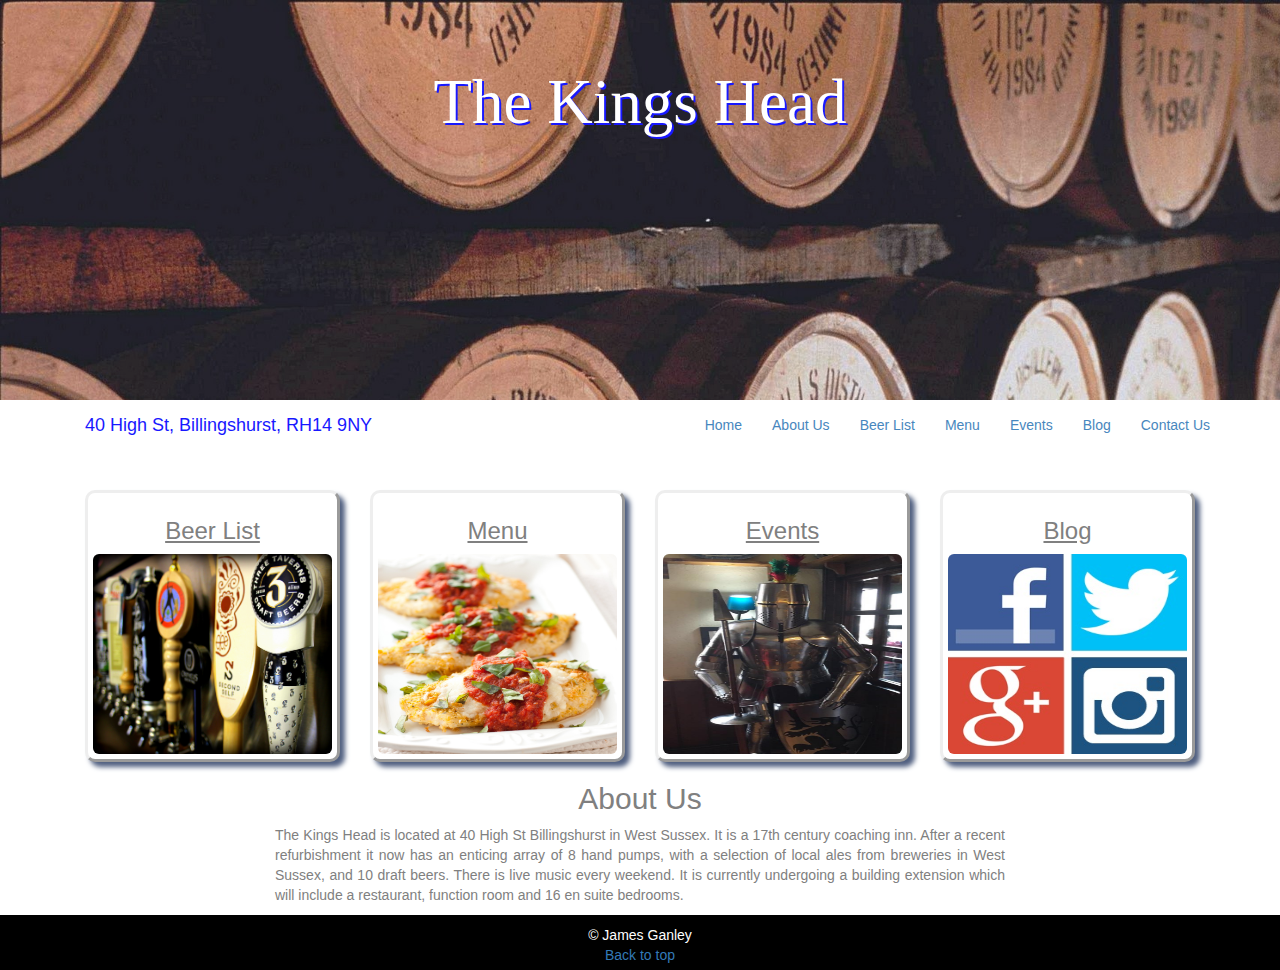
==== index.html @ a2d0a8af "first link" ====
<!DOCTYPE html>

	<head>
		<title>
			The Kings Head
		</title>
		<meta name="viewport" content="width=device-width, initial-scale=1">
		<link rel="stylesheet" href="css/bootstrap.min.css" />
		<link rel="stylesheet" href="css/style.css" />
	</head>
	<link rel="stylesheet" type="text/css" href="style.css">
	<body>
		<div class="jumbotron jumbotronindex">
			<div class="container">
				<div id="head">
					<h1>The Kings Head</h1>
				</div>
			</div>

		</div>
			<div class="navbar-static-top">
				<div class="container">
					<div class="navbar-brand">
						40 High St, Billingshurst, RH14 9NY
					</div>
					<button class="navbar-toggle" data-toggle="collapse" data-target=".navHeaderCollapse">
						MENU
					</button>
					<div class="collapse navbar-collapse navHeaderCollapse">
						<ul class="nav navbar-nav navbar-right">
							<li><a href="index.html">Home</a></li>
							<li><a href="#about">About Us</a></li>
							<li><a href="beerlist.html">Beer List</a></li>
							<li><a href="menu.html">Menu</a></li>
							<li><a href="events.html">Events</a></li>
							<li><a href="blog.html">Blog</a></li>
							<li><a href="contact.html">Contact Us</a></li>
						</ul>
					</div>
				</div>
			</div>	
	
		<div class="alt1" id="about">
			<br></br>
			<div class="container">
				<div class="row1">
					<div class="col-md-3">
						<div class="holder1">
							<h3 class="text-center"><u>Beer List</u></h3>
							<img src="taps3.0.jpg" class="img-rounded" alt="Cinque Terre" width="100%" height="200px">
							
						</div>						
					</div>
					<div class="col-md-3">
						<div class="holder1">
							<h3 class="text-center"><u>Menu</u></h3>
							<img src="parma.jpg" class="img-rounded" alt="Cinque Terre" width="100%" height="200px">
							
						</div>						
					</div>
					<div class="col-md-3">
						<div class="holder1">
							<h3 class="text-center"><u>Events</u></h3>
							<img src="knight.jpg" class="img-rounded" alt="Cinque Terre" width="100%" height="200px">
							
						</div>						
					</div>
					<div class="col-md-3">
						<div class="holder1">
							<h3 class="text-center"><u>Blog</u></h3>
							<img src="icon.jpg" class="img-rounded" alt="Cinque Terre" width="100%" height="200px">
							
						</div>						
					</div>
				</div>
				<div class="row2">
					<div class="col-md-8 col-md-offset-2">
						<h2 class="text-center">About Us</h2>
						<div class="op">
							<p class="text-justify">
								The Kings Head is located at 40 High St Billingshurst in West Sussex. It is a 17th century coaching inn. After a recent refurbishment it now has an enticing array of 8 hand pumps, with a selection of local ales from breweries in West Sussex, and 10 draft beers. There is live music every weekend. It is currently undergoing a building extension which will include a restaurant, function room and 16 en suite bedrooms.
							</p>
						</div>
					</div>
					
				</div>
			</div>
		</div>
		
		<div class="alt2">
			<footer>&copy; James Ganley<br /><a href="#">Back to top</a></footer>
		</div>
		<script src="http://code.jquery.com/jquery-1.11.0.min.js"></script>
		<script src="js/bootstrap.js"></script>
		<script>
		$(function() {
  $('a[href*="#"]:not([href="#"])').click(function() {
    if (location.pathname.replace(/^\//,'') == this.pathname.replace(/^\//,'') && location.hostname == this.hostname) {
      var target = $(this.hash);
      target = target.length ? target : $('[name=' + this.hash.slice(1) +']');
      if (target.length) {
        $('html, body').animate({
          scrollTop: target.offset().top
        }, 1000);
        return false;
      }
    }
  });
});
	</script>
	</body>
</html>
---- style.css ----
.jumbotronindex{
	background-image: url('wkeg.jpg');
	background-attachment:fixed;
	background-size: cover;
	background-repeat: no-repeat;
	min-height: 400px;
	max-height: 400px;
	margin-bottom: 0px;
	text-align: center;
	opacity: 0.9;
	
}
.navbar-static-top{
	color: blue;
	border: white;
		opacity: 0.9;
}

.contaier{
	opacity: 1;
}
	

#head{
	font-family:Great Vibes;
	color: white;
	opacity: 1;
	text-shadow: 2px 2px blue;
	color: white;
}

.jumbotronbeer{
	background-image: url('taps2.0.jpg');
	background-attachment:fixed;
	background-size: cover;
	background-repeat: no-repeat;
	min-height: 400px;
	max-height: 400px;
	margin-bottom: 0px;
	text-align: center;
	opacity: 0.9;
}

.alt1{
	background: white;
	min-height: 400px;
	color: grey;
}

.padding{
	padding-top: 20px;
	padding-bottom: 20px;
}

.alt2{
	padding-top: 10px;
	background: black;
	min-height: 55px;
	color: white;
	text-align: center;
	
}

.holder1{
	border-radius: 10px;
    background: white;
    padding: 5px;
	box-shadow: 5px 5px 5px #516081;
	color: grey;
	border-style: outset;

}
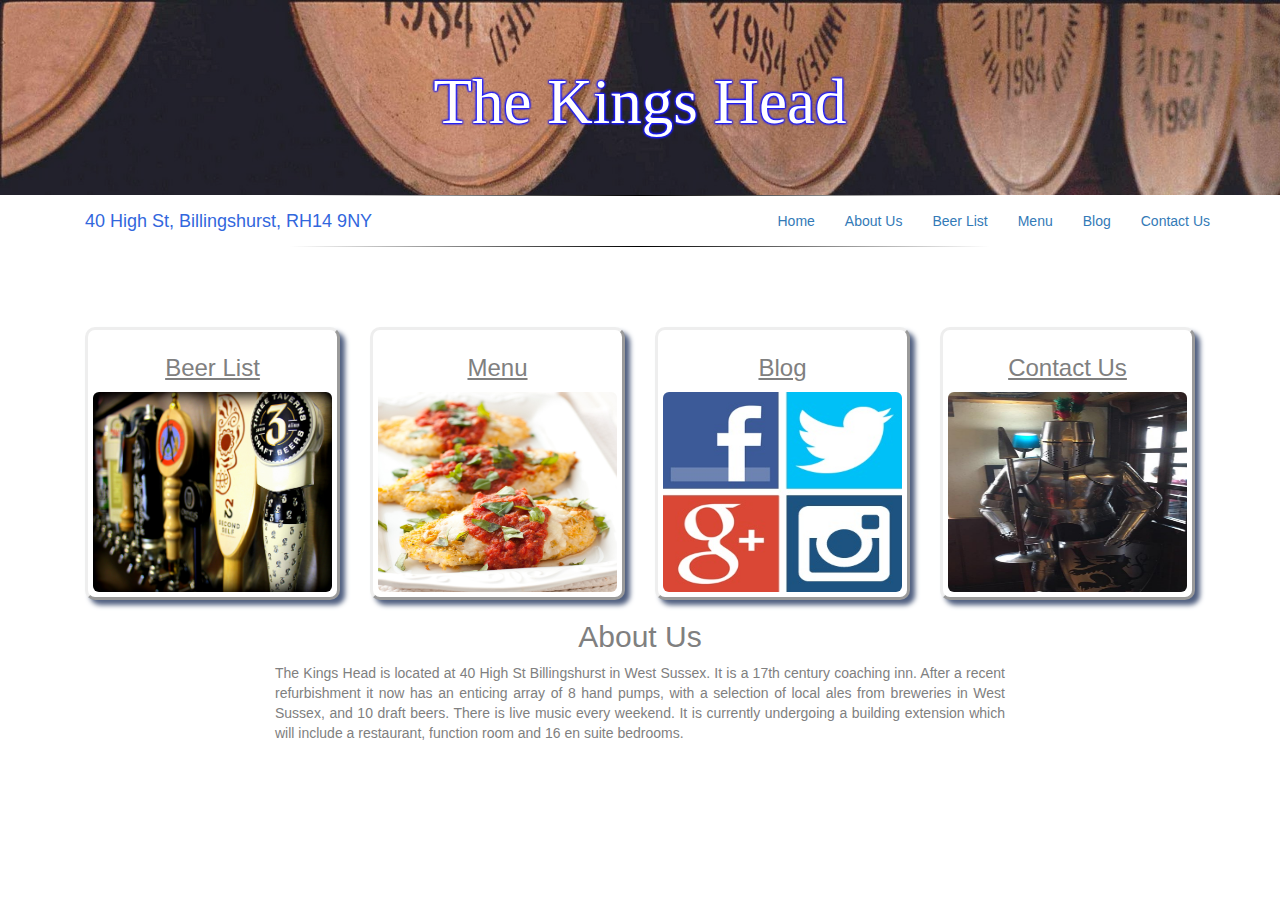
==== commit a2643d31: "third" ====
--- a/index.html
+++ b/index.html
@@ -18,60 +18,70 @@
 			</div>
 
 		</div>
-			<div class="navbar-static-top">
-				<div class="container">
-					<div class="navbar-brand">
-						40 High St, Billingshurst, RH14 9NY
-					</div>
-					<button class="navbar-toggle" data-toggle="collapse" data-target=".navHeaderCollapse">
-						MENU
-					</button>
-					<div class="collapse navbar-collapse navHeaderCollapse">
-						<ul class="nav navbar-nav navbar-right">
-							<li><a href="index.html">Home</a></li>
-							<li><a href="#about">About Us</a></li>
-							<li><a href="beerlist.html">Beer List</a></li>
-							<li><a href="menu.html">Menu</a></li>
-							<li><a href="events.html">Events</a></li>
-							<li><a href="blog.html">Blog</a></li>
-							<li><a href="contact.html">Contact Us</a></li>
-						</ul>
-					</div>
+		<div>
+			<span class="sexy_line"></span>
+		</div>
+		<div class="navbar-static-top">
+			<div class="container">
+				<div class="navbar-brand">
+					40 High St, Billingshurst, RH14 9NY
 				</div>
-			</div>	
-	
+				<button class="navbar-toggle" data-toggle="collapse" data-target=".navHeaderCollapse">
+					MENU
+				</button>
+				<div class="collapse navbar-collapse navHeaderCollapse">
+					<ul class="nav navbar-nav navbar-right">
+						<li><a href="index.html">Home</a></li>
+						<li><a href="#about">About Us</a></li>
+						<li><a href="beerlist.html">Beer List</a></li>
+						<li><a href="menu.html">Menu</a></li>
+						<li><a href="blog.html">Blog</a></li>
+						<li><a href="contact.html">Contact Us</a></li>
+					</ul>
+				</div>
+			</div>
+		</div>
+		<div>
+			<span class="sexy_line"></span>
+		</div>
+		<br></br>
+		
 		<div class="alt1" id="about">
 			<br></br>
 			<div class="container">
 				<div class="row1">
 					<div class="col-md-3">
-						<div class="holder1">
-							<h3 class="text-center"><u>Beer List</u></h3>
-							<img src="taps3.0.jpg" class="img-rounded" alt="Cinque Terre" width="100%" height="200px">
-							
+						<div class="holder1">					
+							<h3 class="text-center"><u>Beer List</u></h3>						
+							<a href="beerlist.html">
+								<img src="taps3.0.jpg" class="img-rounded" alt="Cinque Terre" width="100%" height="200px">
+							</a>
 						</div>						
 					</div>
 					<div class="col-md-3">
 						<div class="holder1">
 							<h3 class="text-center"><u>Menu</u></h3>
+								<a href="menu.html">
 							<img src="parma.jpg" class="img-rounded" alt="Cinque Terre" width="100%" height="200px">
-							
-						</div>						
-					</div>
-					<div class="col-md-3">
-						<div class="holder1">
-							<h3 class="text-center"><u>Events</u></h3>
-							<img src="knight.jpg" class="img-rounded" alt="Cinque Terre" width="100%" height="200px">
-							
+							</a>
 						</div>						
 					</div>
 					<div class="col-md-3">
 						<div class="holder1">
 							<h3 class="text-center"><u>Blog</u></h3>
-							<img src="icon.jpg" class="img-rounded" alt="Cinque Terre" width="100%" height="200px">
-							
+							<a href="blog.html">
+								<img src="icon.jpg" class="img-rounded" alt="Cinque Terre" width="100%" height="200px">
+							</a>
 						</div>						
 					</div>
+					<div class="col-md-3">
+						<div class="holder1">
+							<h3 class="text-center"><u>Contact Us</u></h3>
+							<a href="contact.html">
+								<img src="knight.jpg" class="img-rounded" alt="Cinque Terre" width="100%" height="200px">
+							</a>
+						</div>						
+					</div>					
 				</div>
 				<div class="row2">
 					<div class="col-md-8 col-md-offset-2">
@@ -86,27 +96,23 @@
 				</div>
 			</div>
 		</div>
-		
-		<div class="alt2">
-			<footer>&copy; James Ganley<br /><a href="#">Back to top</a></footer>
-		</div>
 		<script src="http://code.jquery.com/jquery-1.11.0.min.js"></script>
 		<script src="js/bootstrap.js"></script>
 		<script>
-		$(function() {
-  $('a[href*="#"]:not([href="#"])').click(function() {
-    if (location.pathname.replace(/^\//,'') == this.pathname.replace(/^\//,'') && location.hostname == this.hostname) {
-      var target = $(this.hash);
-      target = target.length ? target : $('[name=' + this.hash.slice(1) +']');
-      if (target.length) {
-        $('html, body').animate({
-          scrollTop: target.offset().top
-        }, 1000);
-        return false;
-      }
-    }
-  });
-});
-	</script>
+				$(function() {
+		  $('a[href*="#"]:not([href="#"])').click(function() {
+			if (location.pathname.replace(/^\//,'') == this.pathname.replace(/^\//,'') && location.hostname == this.hostname) {
+			  var target = $(this.hash);
+				target = target.length ? target : $('[name=' + this.hash.slice(1) +']');
+				if (target.length) {
+					$('html, body').animate({
+					scrollTop: target.offset().top
+					}, 1000);
+					return false;
+				}
+				}
+			});
+			});
+		</script>
 	</body>
 </html>--- a/style.css
+++ b/style.css
@@ -3,17 +3,15 @@
 	background-attachment:fixed;
 	background-size: cover;
 	background-repeat: no-repeat;
-	min-height: 400px;
-	max-height: 400px;
 	margin-bottom: 0px;
 	text-align: center;
 	opacity: 0.9;
 	
 }
 .navbar-static-top{
-	color: blue;
+	color: #3267DD;
 	border: white;
-		opacity: 0.9;
+	opacity: 1;
 }
 
 .contaier{
@@ -22,23 +20,31 @@
 	
 
 #head{
-	font-family:Great Vibes;
+	font-family: Great Vibes;
 	color: white;
 	opacity: 1;
-	text-shadow: 2px 2px blue;
+	text-shadow: 1px  1px 2px blue, 1px -1px 2px blue, -1px  1px 2px blue, -1px -1px 2px blue;
 	color: white;
 }
 
 .jumbotronbeer{
-	background-image: url('taps2.0.jpg');
+	background-image: url('alltaps.jpg');
 	background-attachment:fixed;
 	background-size: cover;
 	background-repeat: no-repeat;
-	min-height: 400px;
-	max-height: 400px;
+	margin-bottom: 0px;
+	text-align: center;
+	opacity: 0.8;
+}
+.jumbotronmenu{
+	background-image: url('foodback.jpg');
+	background-attachment:fixed;
+	background-size: cover;
+	background-repeat: no-repeat;
 	margin-bottom: 0px;
 	text-align: center;
 	opacity: 0.9;
+	
 }
 
 .alt1{
@@ -58,7 +64,9 @@
 	min-height: 55px;
 	color: white;
 	text-align: center;
-	
+	position: fixed;
+	bottom: 0;
+	width: 100%;
 }
 
 .holder1{
@@ -70,3 +78,95 @@
 	border-style: outset;
 
 }
+
+
+.sexy_line{ 
+    display: block;
+    border: none;
+    color: white;
+    height: 1px;
+    background: black;
+    background: -webkit-gradient(radial, 50% 50%, 0, 50% 50%, 350, from(#000), to(#fff));
+}
+.pole1{
+	background-color: #3267DD;
+	color: white;
+	border-radius: 10px;
+	padding: 5px;
+}
+.pole2{
+	background-color: white;
+	color: #3267DD;
+	border-radius: 10px;
+	padding: 5px;
+}
+.container3{
+	text-align: center;
+}
+.carousel {
+  max-height: 100%;
+  max-height: 550px;
+  margin-bottom: 60px;
+  height:auto;
+}
+/* Since positioning the image, we need to help out the caption */
+.carousel-caption {
+  z-index: 10;
+    background: rgba(0, 0, 0, 0.45);
+}
+
+/* Declare heights because of positioning of img element */
+.carousel .item {
+  max-height: 100%;
+  max-height: 550px;
+  background-color: #777;
+}
+.carousel-inner > .item > img {
+ /*  position: absolute;*/
+  top: 0;
+  left: 0;
+  min-width: 40%;
+  max-width: 100%;
+  max-height: 550px;
+  width: auto;
+  margin-right:auto;
+  margin-left:auto;
+  height:auto;
+
+}
+.holder3{
+	border-radius: 10px;
+    background: white;
+    padding: 5px;
+	color: grey;
+	text-align: center;
+}
+.row3{
+	background-image: brickwall.png;
+    background-repeat: repeat-y;
+}
+
+.jumbotroncontact{
+	background-image: url('contactus3.jpg');
+	background-attachment:fixed;
+	background-size: cover;
+	background-repeat: no-repeat;
+	margin-bottom: 0px;
+	text-align: center;
+	opacity: 0.9;
+	
+}
+.jumbotronblog{
+	background-image: url('U2.jpg');
+	background-attachment:fixed;
+	background-size: cover;
+	background-repeat: no-repeat;
+	margin-bottom: 0px;
+	text-align: center;
+	opacity: 0.9;
+	
+}
+#map{
+height: 600px;
+width: 600px;
+}